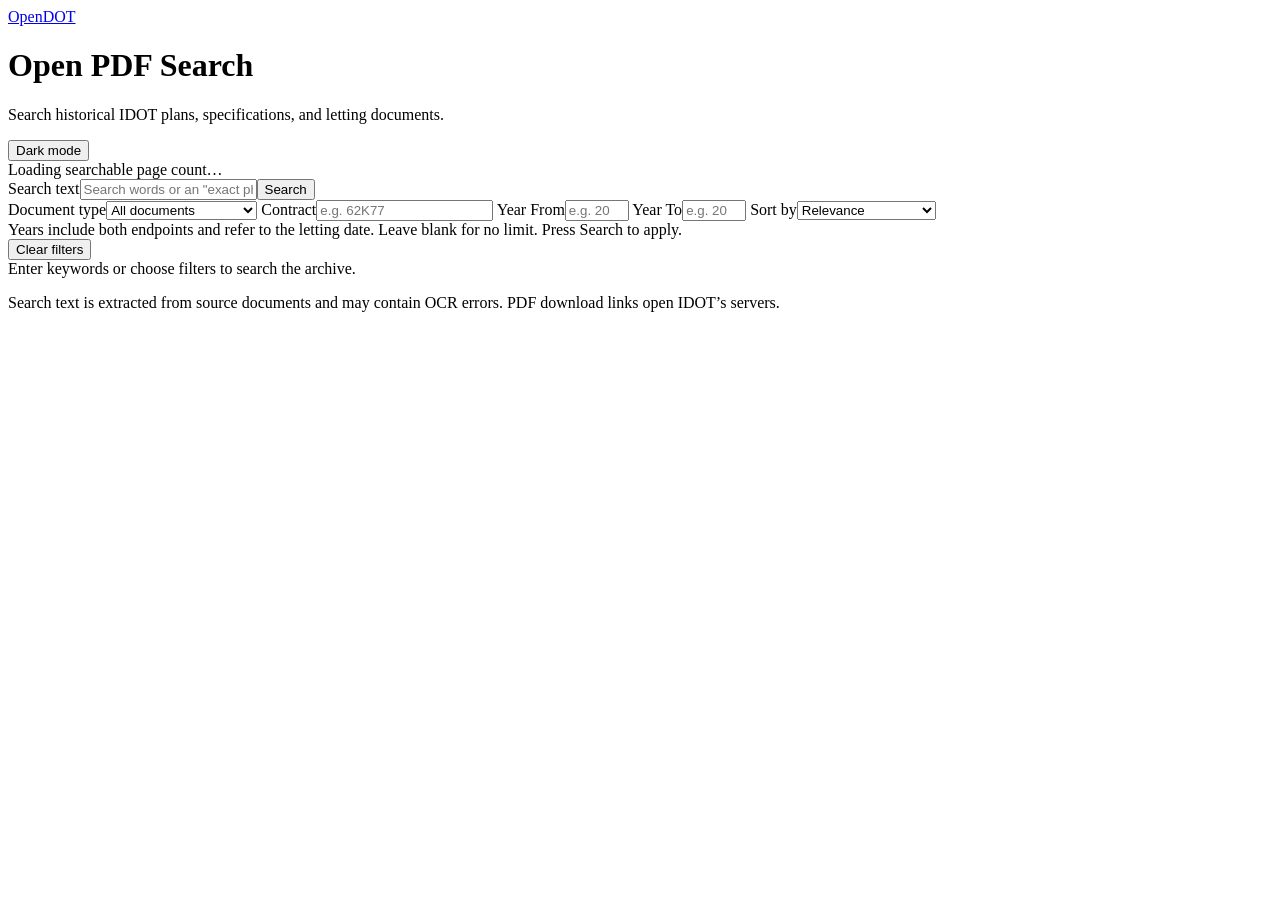
==== apps/search/index.html @ a518163d "Initial import of Open DOT apps" ====
<!doctype html><html lang="en"><head><meta charset="utf-8"><meta name="viewport" content="width=device-width, initial-scale=1"><meta name="description" content="Search historical Illinois DOT plans, specifications, and letting documents. Find matching PDF pages and open original documents on IDOT."><link rel="canonical" href="https://search.open-dot.org/"><title>Open PDF Search | OpenDOT</title><link rel="stylesheet" href="/static/style.css"><script src="/static/app.js" defer></script><script defer src="https://collect.open-dot.org/script.js" data-website-id="258d87e6-072e-47a5-acb4-7644fd14255c" data-host-url="https://collect.open-dot.org" data-domains="search.open-dot.org" data-exclude-search="true" data-exclude-hash="true"></script></head><body><main class="wrap">
<header class="hero"><div><a class="brand" href="https://open-dot.org/">OpenDOT</a><h1>Open PDF Search</h1><p>Search historical IDOT plans, specifications, and letting documents.</p></div><div class="hero-tools"><button id="theme" class="theme-toggle" type="button">Dark mode</button><div id="archive-stat" class="stat" role="status">Loading searchable page count…</div></div></header>
<form id="search-form" class="search-panel"><div class="search-row"><label for="q" class="sr-only">Search text</label><input id="q" name="q" class="query" placeholder='Search words or an "exact phrase"' maxlength="256"><button type="submit">Search</button></div>
<div class="filters">
<label class="filter-field">Document type<select name="type"><option value="">All documents</option><option value="plans">Plans</option><option value="specifications">Specifications</option><option value="additional_information">Additional information</option><option value="unknown">Other / unclassified</option></select></label>
<label class="filter-field">Contract<input name="contract" placeholder="e.g. 62K77" maxlength="32"></label>
<label class="filter-field">Year From<input name="year_from" type="number" min="2000" max="2099" placeholder="e.g. 2005"></label>
<label class="filter-field">Year To<input name="year_to" type="number" min="2000" max="2099" placeholder="e.g. 2026"></label>
<label class="filter-field">Sort by<select name="sort"><option value="relevance">Relevance</option><option value="newest">Date — newest first</option><option value="oldest">Date — oldest first</option></select></label>
</div><div class="filter-note">Years include both endpoints and refer to the letting date. Leave blank for no limit. Press Search to apply.</div><button id="clear" type="button" class="secondary">Clear filters</button></form>
<section id="result-section" tabindex="-1" aria-label="Search results"><div id="status" class="summary" role="status" aria-live="polite">Enter keywords or choose filters to search the archive.</div><div id="result-limit" class="result-limit" role="status" hidden><strong>Showing the first 500 result pages (5,000 PDFs).</strong> More documents match your search. Narrow your keywords, year range, document type, or contract number to find more specific results.</div><div id="error" class="error" role="alert" hidden></div><nav class="pager" aria-label="Results pagination above" hidden><button data-step="-1">Previous</button><span class="page-label"></span><button data-step="1">Next</button><form class="page-jump"><label>Go to page <input name="jump" type="number" min="1" required aria-label="Result page number"></label><button type="submit">Go</button></form></nav><div id="results" class="results"></div><nav class="pager" aria-label="Results pagination below" hidden><button data-step="-1">Previous</button><span class="page-label"></span><button data-step="1">Next</button><form class="page-jump"><label>Go to page <input name="jump" type="number" min="1" required aria-label="Result page number"></label><button type="submit">Go</button></form></nav></section>
<footer><p>Search text is extracted from source documents and may contain OCR errors. PDF download links open IDOT’s servers.</p></footer></main>
<dialog id="reader" aria-labelledby="reader-title"><div class="reader-head"><h2 id="reader-title">Document text</h2><button id="close-reader" class="secondary">Close</button></div><div id="reader-meta" class="meta"></div><div id="reader-error" class="error" role="alert" hidden></div><nav class="reader-nav"><button id="previous-text">Previous page</button><span id="reader-page"></span><button id="next-text">Next page</button><a id="reader-pdf" class="button secondary" target="_blank" rel="noopener noreferrer">Open PDF on IDOT</a></nav><pre id="reader-text"></pre></dialog>
</body></html>
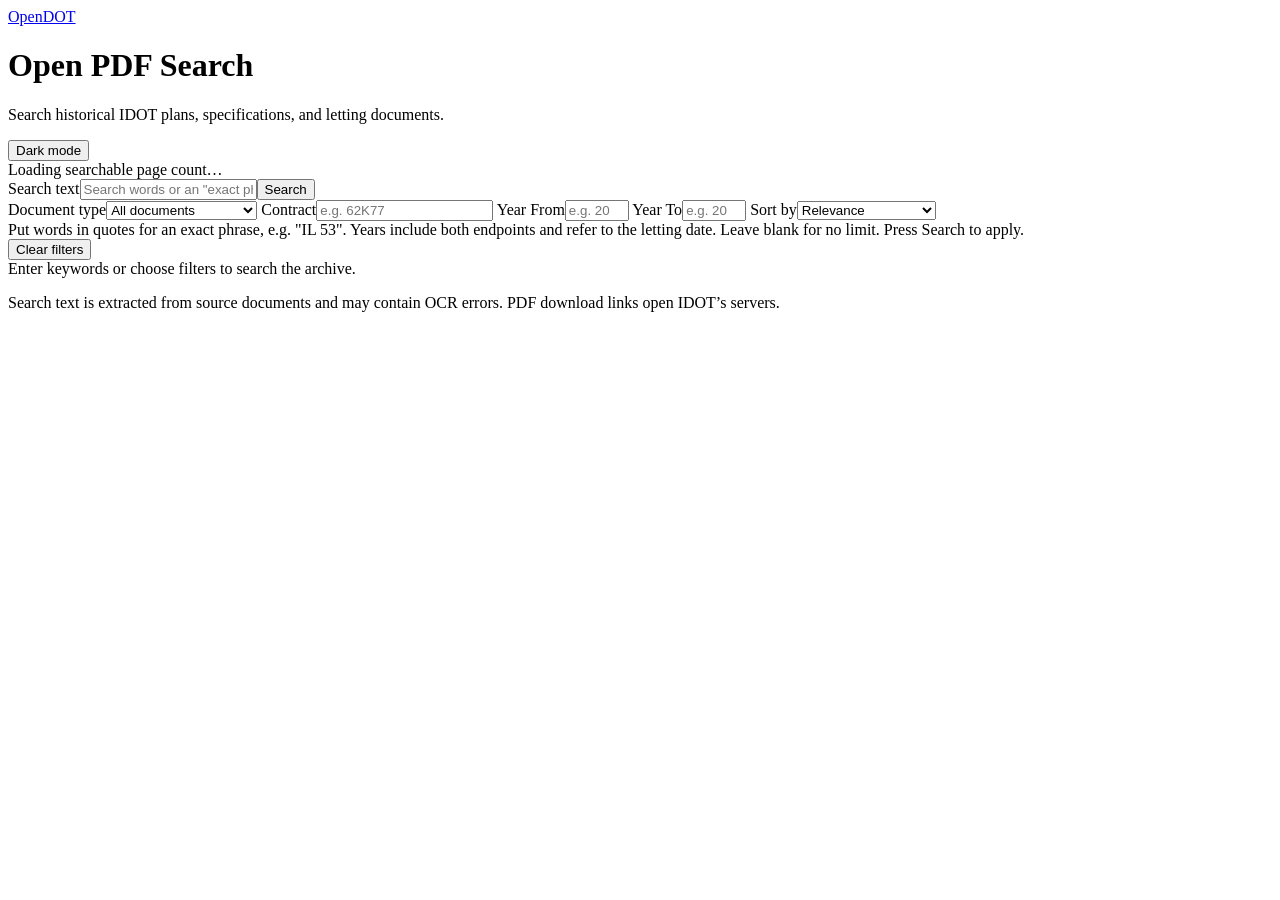
==== commit 08a632b3: "Search: rank words appearing together higher; quote hint" ====
--- a/apps/search/index.html
+++ b/apps/search/index.html
@@ -7,7 +7,7 @@
 <label class="filter-field">Year From<input name="year_from" type="number" min="2000" max="2099" placeholder="e.g. 2005"></label>
 <label class="filter-field">Year To<input name="year_to" type="number" min="2000" max="2099" placeholder="e.g. 2026"></label>
 <label class="filter-field">Sort by<select name="sort"><option value="relevance">Relevance</option><option value="newest">Date — newest first</option><option value="oldest">Date — oldest first</option></select></label>
-</div><div class="filter-note">Years include both endpoints and refer to the letting date. Leave blank for no limit. Press Search to apply.</div><button id="clear" type="button" class="secondary">Clear filters</button></form>
+</div><div class="filter-note">Put words in quotes for an exact phrase, e.g. "IL 53". Years include both endpoints and refer to the letting date. Leave blank for no limit. Press Search to apply.</div><button id="clear" type="button" class="secondary">Clear filters</button></form>
 <section id="result-section" tabindex="-1" aria-label="Search results"><div id="status" class="summary" role="status" aria-live="polite">Enter keywords or choose filters to search the archive.</div><div id="result-limit" class="result-limit" role="status" hidden><strong>Showing the first 500 result pages (5,000 PDFs).</strong> More documents match your search. Narrow your keywords, year range, document type, or contract number to find more specific results.</div><div id="error" class="error" role="alert" hidden></div><nav class="pager" aria-label="Results pagination above" hidden><button data-step="-1">Previous</button><span class="page-label"></span><button data-step="1">Next</button><form class="page-jump"><label>Go to page <input name="jump" type="number" min="1" required aria-label="Result page number"></label><button type="submit">Go</button></form></nav><div id="results" class="results"></div><nav class="pager" aria-label="Results pagination below" hidden><button data-step="-1">Previous</button><span class="page-label"></span><button data-step="1">Next</button><form class="page-jump"><label>Go to page <input name="jump" type="number" min="1" required aria-label="Result page number"></label><button type="submit">Go</button></form></nav></section>
 <footer><p>Search text is extracted from source documents and may contain OCR errors. PDF download links open IDOT’s servers.</p></footer></main>
 <dialog id="reader" aria-labelledby="reader-title"><div class="reader-head"><h2 id="reader-title">Document text</h2><button id="close-reader" class="secondary">Close</button></div><div id="reader-meta" class="meta"></div><div id="reader-error" class="error" role="alert" hidden></div><nav class="reader-nav"><button id="previous-text">Previous page</button><span id="reader-page"></span><button id="next-text">Next page</button><a id="reader-pdf" class="button secondary" target="_blank" rel="noopener noreferrer">Open PDF on IDOT</a></nav><pre id="reader-text"></pre></dialog>
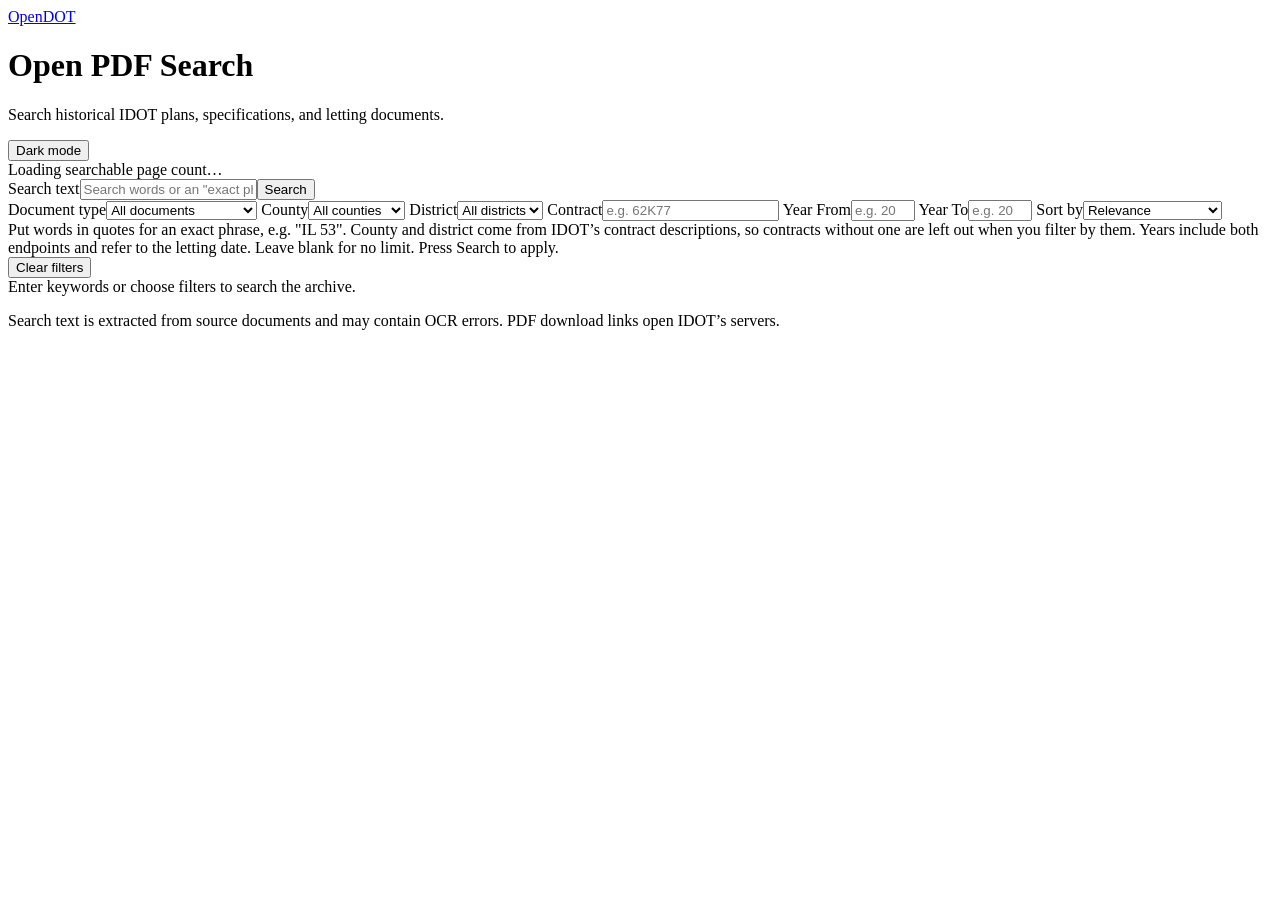
==== commit c3df3e76: "Search: county and district filters; best-match line on contract cards" ====
--- a/apps/search/index.html
+++ b/apps/search/index.html
@@ -3,11 +3,13 @@
 <form id="search-form" class="search-panel"><div class="search-row"><label for="q" class="sr-only">Search text</label><input id="q" name="q" class="query" placeholder='Search words or an "exact phrase"' maxlength="256"><button type="submit">Search</button></div>
 <div class="filters">
 <label class="filter-field">Document type<select name="type"><option value="">All documents</option><option value="plans">Plans</option><option value="specifications">Specifications</option><option value="additional_information">Additional information</option><option value="unknown">Other / unclassified</option></select></label>
+<label class="filter-field">County<select name="county"><option value="">All counties</option><option>Adams</option><option>Alexander</option><option>Bond</option><option>Boone</option><option>Brown</option><option>Bureau</option><option>Calhoun</option><option>Carroll</option><option>Cass</option><option>Champaign</option><option>Christian</option><option>Clark</option><option>Clay</option><option>Clinton</option><option>Coles</option><option>Cook</option><option>Crawford</option><option>Cumberland</option><option>DeKalb</option><option>De Witt</option><option>Douglas</option><option>DuPage</option><option>Edgar</option><option>Edwards</option><option>Effingham</option><option>Fayette</option><option>Ford</option><option>Franklin</option><option>Fulton</option><option>Gallatin</option><option>Greene</option><option>Grundy</option><option>Hamilton</option><option>Hancock</option><option>Hardin</option><option>Henderson</option><option>Henry</option><option>Iroquois</option><option>Jackson</option><option>Jasper</option><option>Jefferson</option><option>Jersey</option><option>Jo Daviess</option><option>Johnson</option><option>Kane</option><option>Kankakee</option><option>Kendall</option><option>Knox</option><option>Lake</option><option>LaSalle</option><option>Lawrence</option><option>Lee</option><option>Livingston</option><option>Logan</option><option>McDonough</option><option>McHenry</option><option>McLean</option><option>Macon</option><option>Macoupin</option><option>Madison</option><option>Marion</option><option>Marshall</option><option>Mason</option><option>Massac</option><option>Menard</option><option>Mercer</option><option>Monroe</option><option>Montgomery</option><option>Morgan</option><option>Moultrie</option><option>Ogle</option><option>Peoria</option><option>Perry</option><option>Piatt</option><option>Pike</option><option>Pope</option><option>Pulaski</option><option>Putnam</option><option>Randolph</option><option>Richland</option><option>Rock Island</option><option>St. Clair</option><option>Saline</option><option>Sangamon</option><option>Schuyler</option><option>Scott</option><option>Shelby</option><option>Stark</option><option>Stephenson</option><option>Tazewell</option><option>Union</option><option>Vermilion</option><option>Wabash</option><option>Warren</option><option>Washington</option><option>Wayne</option><option>White</option><option>Whiteside</option><option>Will</option><option>Williamson</option><option>Winnebago</option><option>Woodford</option></select></label>
+<label class="filter-field">District<select name="district"><option value="">All districts</option><option value="1">District 1</option><option value="2">District 2</option><option value="3">District 3</option><option value="4">District 4</option><option value="5">District 5</option><option value="6">District 6</option><option value="7">District 7</option><option value="8">District 8</option><option value="9">District 9</option></select></label>
 <label class="filter-field">Contract<input name="contract" placeholder="e.g. 62K77" maxlength="32"></label>
 <label class="filter-field">Year From<input name="year_from" type="number" min="2000" max="2099" placeholder="e.g. 2005"></label>
 <label class="filter-field">Year To<input name="year_to" type="number" min="2000" max="2099" placeholder="e.g. 2026"></label>
 <label class="filter-field">Sort by<select name="sort"><option value="relevance">Relevance</option><option value="newest">Date — newest first</option><option value="oldest">Date — oldest first</option></select></label>
-</div><div class="filter-note">Put words in quotes for an exact phrase, e.g. "IL 53". Years include both endpoints and refer to the letting date. Leave blank for no limit. Press Search to apply.</div><button id="clear" type="button" class="secondary">Clear filters</button></form>
+</div><div class="filter-note">Put words in quotes for an exact phrase, e.g. "IL 53". County and district come from IDOT’s contract descriptions, so contracts without one are left out when you filter by them. Years include both endpoints and refer to the letting date. Leave blank for no limit. Press Search to apply.</div><button id="clear" type="button" class="secondary">Clear filters</button></form>
 <section id="result-section" tabindex="-1" aria-label="Search results"><div id="status" class="summary" role="status" aria-live="polite">Enter keywords or choose filters to search the archive.</div><div id="result-limit" class="result-limit" role="status" hidden><strong>Showing the first 500 result pages (5,000 PDFs).</strong> More documents match your search. Narrow your keywords, year range, document type, or contract number to find more specific results.</div><div id="error" class="error" role="alert" hidden></div><nav class="pager" aria-label="Results pagination above" hidden><button data-step="-1">Previous</button><span class="page-label"></span><button data-step="1">Next</button><form class="page-jump"><label>Go to page <input name="jump" type="number" min="1" required aria-label="Result page number"></label><button type="submit">Go</button></form></nav><div id="results" class="results"></div><nav class="pager" aria-label="Results pagination below" hidden><button data-step="-1">Previous</button><span class="page-label"></span><button data-step="1">Next</button><form class="page-jump"><label>Go to page <input name="jump" type="number" min="1" required aria-label="Result page number"></label><button type="submit">Go</button></form></nav></section>
 <footer><p>Search text is extracted from source documents and may contain OCR errors. PDF download links open IDOT’s servers.</p></footer></main>
 <dialog id="reader" aria-labelledby="reader-title"><div class="reader-head"><h2 id="reader-title">Document text</h2><button id="close-reader" class="secondary">Close</button></div><div id="reader-meta" class="meta"></div><div id="reader-error" class="error" role="alert" hidden></div><nav class="reader-nav"><button id="previous-text">Previous page</button><span id="reader-page"></span><button id="next-text">Next page</button><a id="reader-pdf" class="button secondary" target="_blank" rel="noopener noreferrer">Open PDF on IDOT</a></nav><pre id="reader-text"></pre></dialog>
